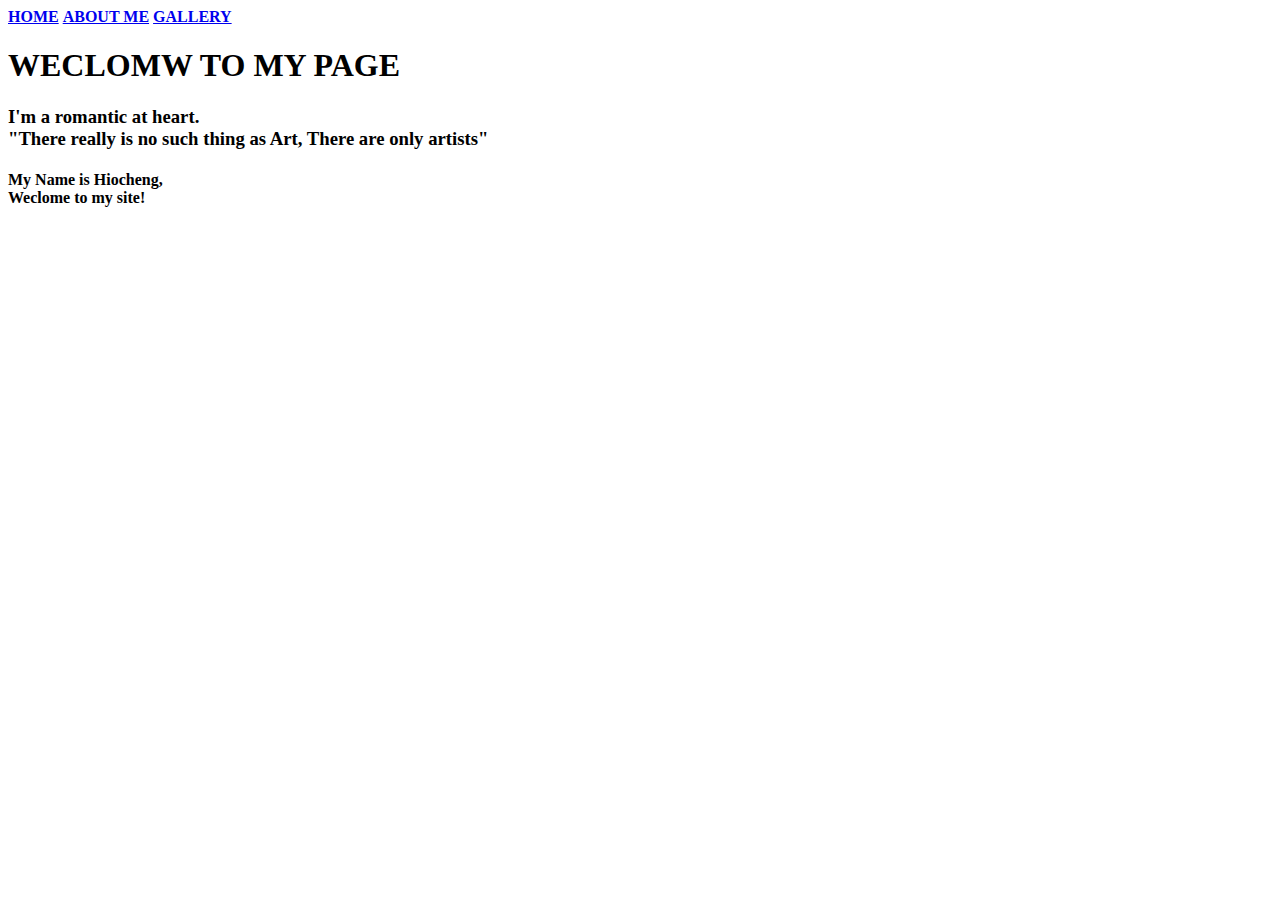
==== index.html @ 134919ff "Add files via upload" ====
<html>
<head>
<title>Hiocheng websit</title>
</head>
    <body>

    <strong><a href="index.html">HOME</a></strong>
        <strong><a href="AboutMe.html">ABOUT ME</a></strong>
        <strong><a href="gallery.html">GALLERY</a></strong>

    <link rel="stylesheet" href="styles.css" type="text/css" media="screen">
        
    </body>
<body>
    <h1>WECLOMW TO MY PAGE </h1>
    <h3>I'm a romantic at heart.<br> "There really is no such thing as Art, There are only artists" </h3>
    </body>
    <h4>My Name is Hiocheng, <br>Weclome to my site!</h4>
    
    <style>
        body{background-image:url(images/background.jpg)}
    </style>
    
    
    
    
</html>
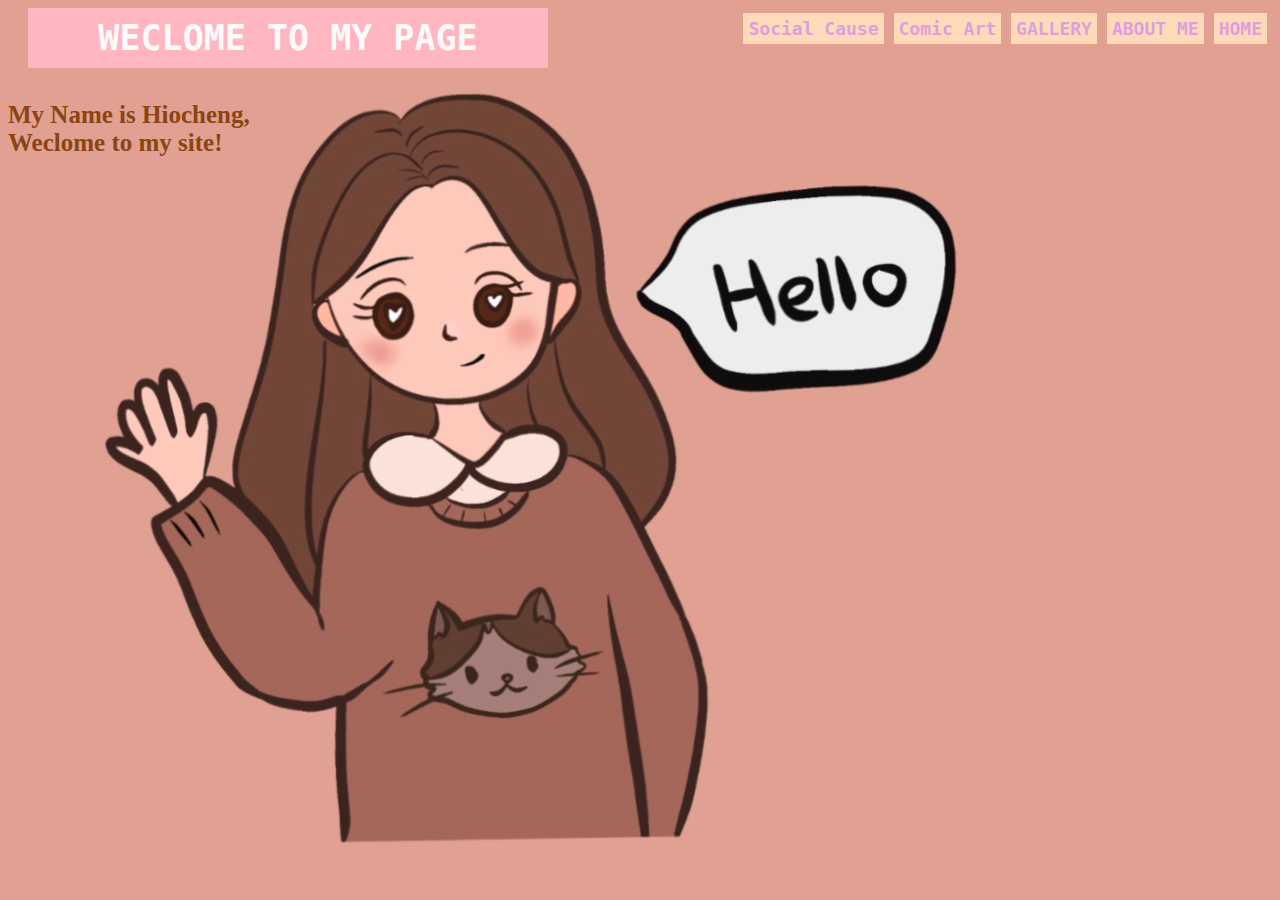
==== commit 4945177e: "Add files via upload" ====
--- a/index.html
+++ b/index.html
@@ -2,24 +2,27 @@
 <head>
 <title>Hiocheng websit</title>
 </head>
+    <style>
+        body{background-image:url(images/background.jpg)}
+    </style>
+    
     <body>
 
     <strong><a href="index.html">HOME</a></strong>
         <strong><a href="AboutMe.html">ABOUT ME</a></strong>
         <strong><a href="gallery.html">GALLERY</a></strong>
+        <strong><a href="ComicArt.html">Comic Art</a> </strong>
+        <strong><a href="SocialCause.html">Social Cause</a> </strong>
 
     <link rel="stylesheet" href="styles.css" type="text/css" media="screen">
         
     </body>
 <body>
-    <h1>WECLOMW TO MY PAGE </h1>
-    <h3>I'm a romantic at heart.<br> "There really is no such thing as Art, There are only artists" </h3>
+    <h1>WECLOME TO MY PAGE </h1>
+    
     </body>
     <h4>My Name is Hiocheng, <br>Weclome to my site!</h4>
     
-    <style>
-        body{background-image:url(images/background.jpg)}
-    </style>
     
     
     
--- a/styles.css
+++ b/styles.css
@@ -0,0 +1,65 @@
+h1{font-family: monospace;
+    font-size: 35px;
+    background-color:lightpink;
+    color: snow;
+    padding: 10px;
+    margin-left: 20px;
+    width: 500px;
+    text-align: center;
+
+}
+
+    
+
+a{ font-family: monospace;
+    float: left;
+    font-size: 18px;
+    color: plum;
+    background-color:peachpuff; 
+    text-decoration: none;
+     padding: 5px;
+    margin: 5px;
+    float: right
+}
+h2{font-family: monospace;
+    font-size: 35px;
+    background-color:mistyrose;
+    color:plum;
+    padding: 5px;
+    margin-left: 300px;
+    width: 500px;
+    text-align: center;
+}
+p{font-family: monospace;
+    font-size: 20px;
+    background-color:lightpink;
+    color:palevioletred;
+    padding: 5px;
+    margin-left: 400px;
+    width: 500px;
+    text-align: center;}
+    img{display:inherit;
+    margin-left: auto;
+    margin-right: auto;
+    
+    }
+
+
+h3{font-family: monospace;
+    font-size: 25px;
+    color:saddlebrown;
+    padding: 5px;
+    margin-left: 600px;
+    width: 490px;
+    text-align: center;
+}
+h4{font-family:serif;
+    font-size: 25px;
+    color: saddlebrown;
+    
+
+
+}
+
+
+}
